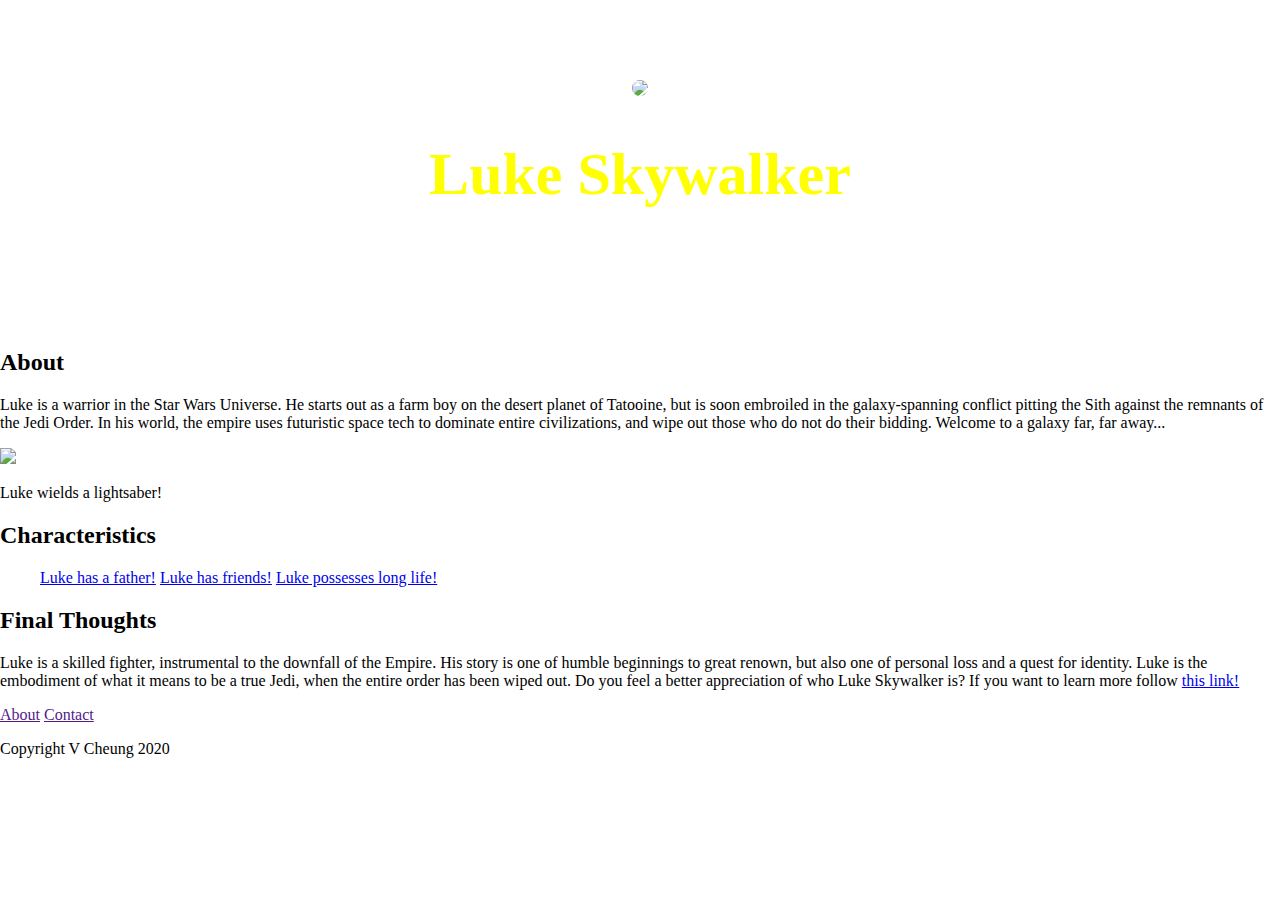
==== index.html @ 469020ed "html and first bit of css" ====
<!DOCTYPE html>
<html>
<head>
	<title>Luke Skywalker</title>
	<link rel="icon" href="https://media.vanityfair.com/photos/56dafc6bbab3b6473b8f98f5/master/w_2560%2Cc_limit/skywalker-luke.0.0.jpg">
	<link rel="stylesheet" type="text/css" href="luke.css">
</head>

<header>
	<img src="https://media.vanityfair.com/photos/56dafc6bbab3b6473b8f98f5/master/w_2560%2Cc_limit/skywalker-luke.0.0.jpg">
	<h1>Luke Skywalker</h1>
</header>

<body>
	<h2>About</h2>
	<p>Luke is a warrior in the Star Wars Universe. He starts out as a farm boy on the desert planet of Tatooine, but is soon embroiled in the galaxy-spanning conflict pitting the Sith against the remnants of the Jedi Order. In his world, the empire uses futuristic space tech to dominate entire civilizations, and wipe out those who do not do their bidding. Welcome to a galaxy far, far away...</p>
	<img src="https://res.cloudinary.com/jerrick/image/upload/fl_progressive,q_auto,w_1024/mw3sd1epiw7tsejmfqhg.jpg">
	<p>Luke wields a lightsaber!</p>
	<h2>Characteristics</h2>
	<ol>
		<a href="https://cdn.britannica.com/55/174255-050-526314B6/brown-Guernsey-cow.jpg">Luke has a father!</a>
		<a href="https://img4.looper.com/img/gallery/the-entire-c-3po-and-r2-d2-story-finally-explained/intro-1567102138.jpg">Luke has friends!</a>
		<a href="https://www.denofgeek.com/wp-content/uploads/2019/12/star-wars-luke-skywalker-facts.jpg?fit=1600%2C900">Luke possesses long life!</a>

	</ol>
	<h2>Final Thoughts</h2>
	<p>Luke is a skilled fighter, instrumental to the downfall of the Empire. His story is one of humble beginnings to great renown, but also one of personal loss and a quest for identity. Luke is the embodiment of what it means to be a true Jedi, when the entire order has been wiped out. Do you feel a better appreciation of who Luke Skywalker is? If you want to learn more follow <a href="https://www.google.com/url?sa=t&rct=j&q=&esrc=s&source=web&cd=&cad=rja&uact=8&ved=2ahUKEwivvK-LkvfpAhW9QhUIHTSPBD4QFjAAegQICxAB&url=https%3A%2F%2Fstarwars.fandom.com%2Fwiki%2FLuke_Skywalker&usg=AOvVaw2aqSHV_w8Ph_DfCP-O5V3B"> this link! </a></p>
</body>
<footer>
	<a href="">About</a>
	<a href="">Contact</a>
	<p>Copyright V Cheung 2020</p>
</footer>
</html>
---- luke.css ----
header{
	text-align: center;
	background-image: url(https://www.nasa.gov/sites/default/files/thumbnails/image/brash1901-photo.jpg);
	padding: 80px;
}

header h1{
	color: yellow;
	font-size: 60px;
}

header img{
	border-radius: 150px;
	width: 400px;
}

body{
	margin: 0px;
}
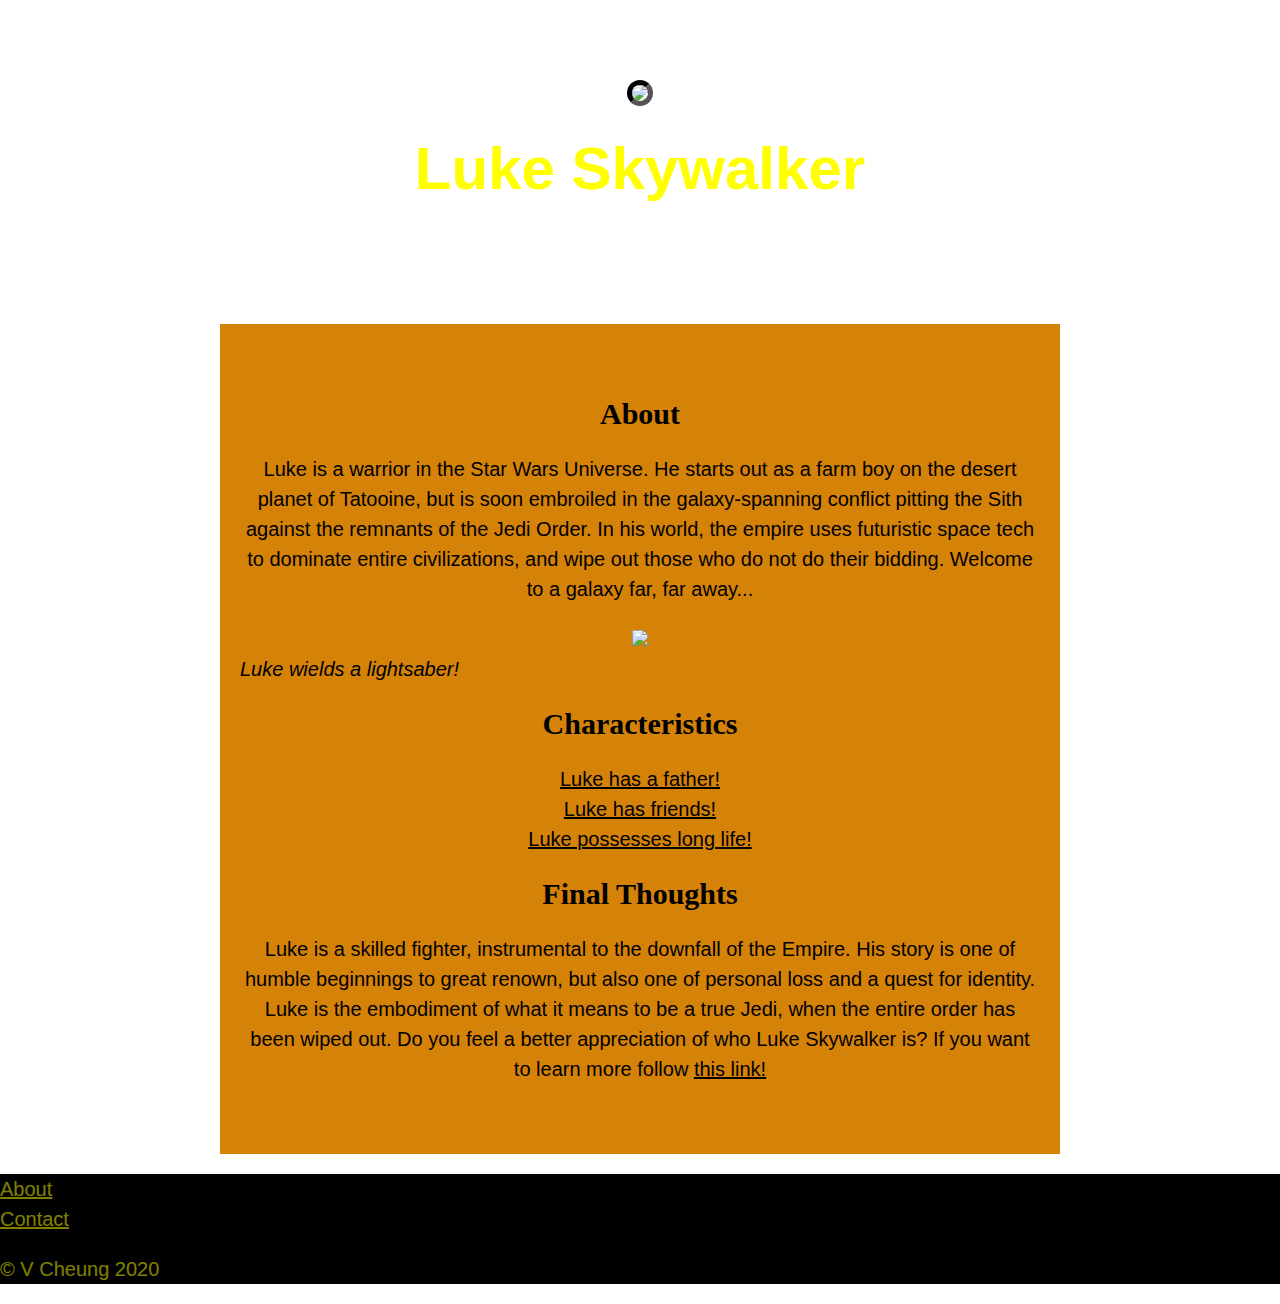
==== commit 4a22e1ea: "Finished (for now) but still looks terrible!" ====
--- a/index.html
+++ b/index.html
@@ -11,24 +11,27 @@
 	<h1>Luke Skywalker</h1>
 </header>
 
-<body>
+<main>
 	<h2>About</h2>
 	<p>Luke is a warrior in the Star Wars Universe. He starts out as a farm boy on the desert planet of Tatooine, but is soon embroiled in the galaxy-spanning conflict pitting the Sith against the remnants of the Jedi Order. In his world, the empire uses futuristic space tech to dominate entire civilizations, and wipe out those who do not do their bidding. Welcome to a galaxy far, far away...</p>
 	<img src="https://res.cloudinary.com/jerrick/image/upload/fl_progressive,q_auto,w_1024/mw3sd1epiw7tsejmfqhg.jpg">
-	<p>Luke wields a lightsaber!</p>
+	<p style="text-align: left; margin-top: 0px; font-style: italic;">Luke wields a lightsaber!</p>
 	<h2>Characteristics</h2>
-	<ol>
+	<p>
 		<a href="https://cdn.britannica.com/55/174255-050-526314B6/brown-Guernsey-cow.jpg">Luke has a father!</a>
+		<br>
 		<a href="https://img4.looper.com/img/gallery/the-entire-c-3po-and-r2-d2-story-finally-explained/intro-1567102138.jpg">Luke has friends!</a>
+		<br>
 		<a href="https://www.denofgeek.com/wp-content/uploads/2019/12/star-wars-luke-skywalker-facts.jpg?fit=1600%2C900">Luke possesses long life!</a>
-
-	</ol>
+	</p>
 	<h2>Final Thoughts</h2>
 	<p>Luke is a skilled fighter, instrumental to the downfall of the Empire. His story is one of humble beginnings to great renown, but also one of personal loss and a quest for identity. Luke is the embodiment of what it means to be a true Jedi, when the entire order has been wiped out. Do you feel a better appreciation of who Luke Skywalker is? If you want to learn more follow <a href="https://www.google.com/url?sa=t&rct=j&q=&esrc=s&source=web&cd=&cad=rja&uact=8&ved=2ahUKEwivvK-LkvfpAhW9QhUIHTSPBD4QFjAAegQICxAB&url=https%3A%2F%2Fstarwars.fandom.com%2Fwiki%2FLuke_Skywalker&usg=AOvVaw2aqSHV_w8Ph_DfCP-O5V3B"> this link! </a></p>
-</body>
+</main>
 <footer>
 	<a href="">About</a>
+	<br>
 	<a href="">Contact</a>
-	<p>Copyright V Cheung 2020</p>
+	<br>
+	<p style="opacity: 50%;">&copy; V Cheung 2020</p>
 </footer>
 </html>--- a/luke.css
+++ b/luke.css
@@ -1,19 +1,62 @@
+body{
+	margin: 0px;
+	font-family: "Banschrift condensed", Helvetica, serif;
+	font-size: 20px;
+	line-height: 30px;
+}
+
+h2{
+	font-family: Algerian;
+}
 header{
 	text-align: center;
 	background-image: url(https://www.nasa.gov/sites/default/files/thumbnails/image/brash1901-photo.jpg);
-	padding: 80px;
+	background-size: cover;
+	padding-top: 80px;
+	padding-bottom: 80px;
 }
 
 header h1{
 	color: yellow;
 	font-size: 60px;
+
 }
 
 header img{
 	border-radius: 150px;
-	width: 400px;
+	width: 300px;
+	border: 5px inset black;
 }
 
-body{
-	margin: 0px;
+
+
+main{
+	text-align: center;
+	margin: 20px auto;
+	max-width: 800px;
+	padding: 50px 20px;
+	background-color: #D58209;
+}
+
+main img{
+	max-width: 100%;
+}
+
+a{
+	color: black;
+}
+
+a:hover{
+	opacity: 50%;
+}
+
+footer{
+	background-color: black;
+	color: yellow;
+	text-align: left;
+}
+
+footer a{
+	color: yellow;
+	opacity: 50%;
 }